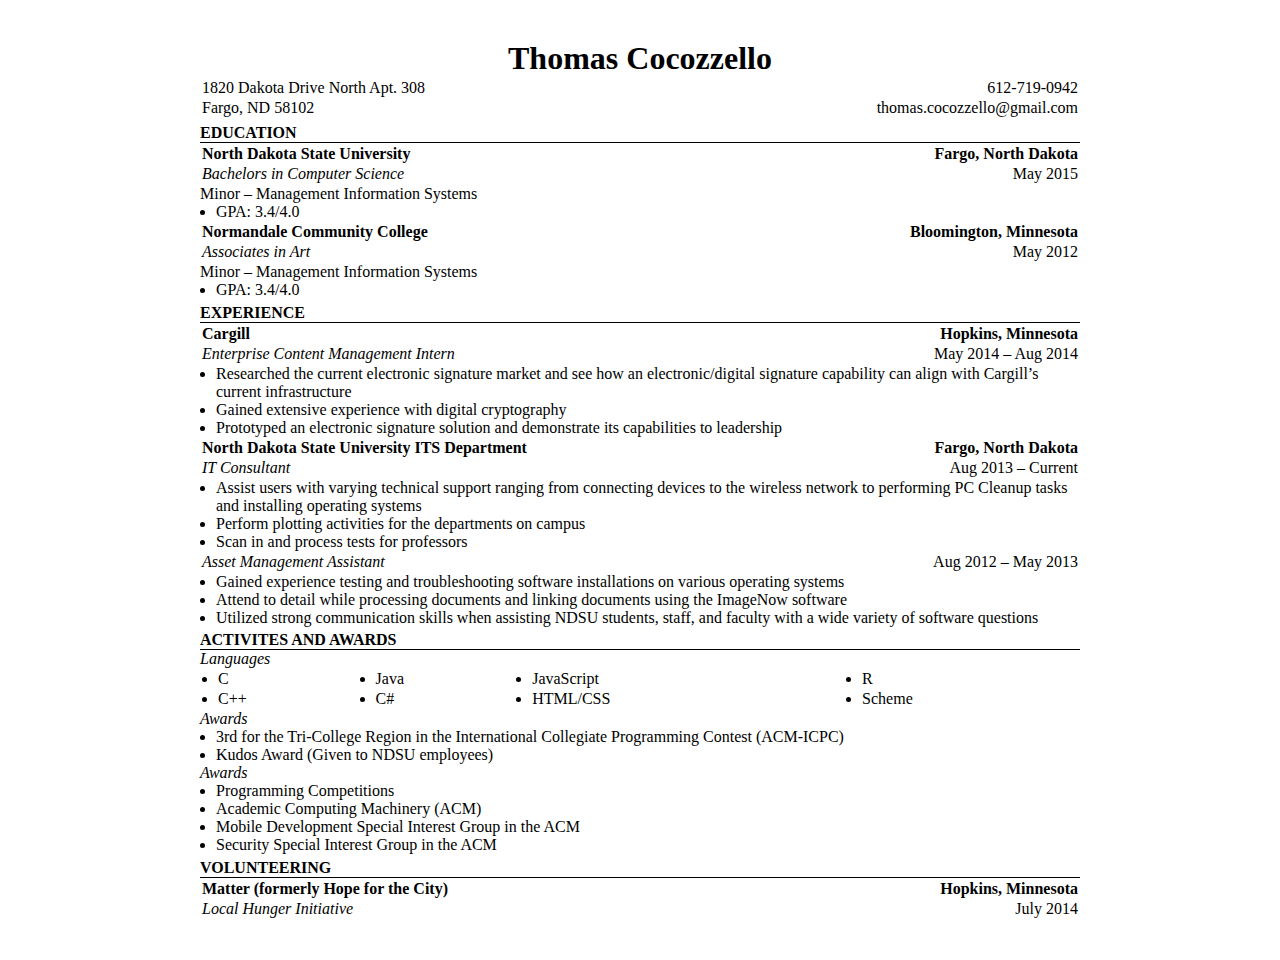
==== html/Resume_printer.html @ acfdcccc "bug fixes and cleaning up files" ====
<!DOCTYPE html >
<html>

	<head>
		<meta charset="utf-8">
		<title>Resume</title>
		<link rel="stylesheet" type="text/css" href="http://fonts.googleapis.com/css?family=Marko+One">

		<style type="text/css">
			body{
				font-size: 100%;
				padding: 2em 15% 2em 15%;
				font-family: serif;

			}
			 table,h1, h2, ul, tr, td, ol, li, p {
				margin: 0 0 0 0;
				padding: 0 0 0 0;
			}
			#name {
				text-align: center;
			}
			table{
				width: 100%;
			}
			#tableLeftRight tr + td {
				text-align: left;
			}
			#tableLeftRight tr td + td {
				text-align: right;
			}
			h2{
				padding: .3em 0em 0em 0em;
				text-align: left;
				font-size: 1em;
				border-bottom: 1px solid;
				text-transform: uppercase;
			}
			ul{
				padding-left: 1em;
			}
			#subHeader{
				font-style: italic;
			}
			@media (max-width - 200px){
				body{ padding: 2em 5em 2em 5em;}
			}
		</style>

	</head>

	<body>

		<h1 id="name">
			Thomas Cocozzello
		</h1>
		<table id="tableLeftRight">
			<tr>
				<td >
					1820 Dakota Drive North Apt. 308
				</td>
				<td >
					612-719-0942
				</td>
			</tr>
			<tr>
				<td>
					Fargo, ND 58102
				</td>
				<td>
					thomas.cocozzello@gmail.com
				</td>
			</tr>
		</table>
		<h2>
			EDUCATION
		</h2>
		<table id="tableLeftRight">
			<tr style="font-weight: bold;">
				<td >
					North Dakota State University 
				</td>
				<td >
					Fargo, North Dakota 
				</td>
			</tr>
			<tr>
				<td id="subHeader">
					Bachelors in Computer Science
				</td>
				<td>
					May 2015
				</td>
			</tr>
		</table >
		<p >Minor – Management Information Systems</p>
		<ul >
			<li>
				GPA: 3.4/4.0
			</li>
		</ul>
		<table id="tableLeftRight">
			<tr style="font-weight: bold;">
				<td >
					Normandale Community College  
				</td>
				<td >
					Bloomington, Minnesota
				</td>
			</tr>
			<tr>
				<td id="subHeader">
					Associates in Art
				</td>
				<td>
					May 2012
				</td>
			</tr>
		</table>
		 <p >Minor – Management Information Systems</p>
		<ul >
			<li>
				GPA: 3.4/4.0
			</li>
		</ul>
		
		<h2>EXPERIENCE</h2>
			<table id="tableLeftRight">
				<tr style="font-weight: bold;">
					<td >
						Cargill  
					</td>
					<td >
						Hopkins, Minnesota
					</td>
				</tr>
				<tr>
					<td id="subHeader">
						Enterprise Content Management Intern
					</td>
					<td>
						May 2014 – Aug 2014
					</td>
				</tr>
			</table>
			<ul>
				<li>
					Researched the current electronic signature market and see how an electronic/digital signature capability can align with Cargill’s current infrastructure
				</li>
				<li>
					Gained extensive experience with digital cryptography
				</li>
				<li>
					Prototyped an electronic signature solution and demonstrate its capabilities to leadership
				</li>	
			</ul>


			<table id="tableLeftRight">
				<tr style="font-weight: bold;">
					<td >
						North Dakota State University ITS Department
					</td>
					<td >
						Fargo, North Dakota
					</td>
				</tr>
				<tr>
					<td id="subHeader">
						IT Consultant
					</td>
					<td>
						Aug 2013 – Current
					</td>
				</tr>
			</table>
			<ul>
				<li>
					Assist users with varying technical support ranging from connecting devices to the wireless network to performing PC Cleanup tasks and installing operating systems
				</li>
				<li>
					Perform plotting activities for the departments on campus
				</li>
				<li>
					Scan in and process tests for professors
				</li>	
			</ul>



				<table id="tableLeftRight">
				<tr >
					<td id="subHeader">
						Asset Management Assistant
					</td>
					<td >
						Aug 2012 – May 2013
					</td>
				</tr>
				
			</table>
			<ul>
				<li>
					Gained experience testing and troubleshooting software installations on various operating systems
				</li>
				<li>
					Attend to detail while processing documents and linking documents using the ImageNow software  
				</li>
				<li>
					Utilized strong communication skills when assisting NDSU students, staff, and faculty with a wide variety of software questions
				</li>	
			</ul>

		<h2>
			ACTIVITES AND AWARDS
		</h2>

			<p id="subHeader">Languages</p>
			
			<table>
				<tr>
					<td>
						<ul>
							<li>
								C
							</li>
						</ul>
					</td>
					<td>
						<ul>
							<li>
								Java
							</li>
						</ul>
					</td>
					<td>
						<ul>
							<li>
								JavaScript
							</li>
						</ul>
					</td>
					<td>
						<ul>
							<li>
								R
							</li>
						</ul>
					</td>
				</tr>
				<tr>
					<td>
						<ul>
							<li>
								C++
							</li>
						</ul>
					</td>
					<td>
						<ul>
							<li>
								C#
							</li>
						</ul>
					</td>
					<td>
						<ul>
							<li>
								HTML/CSS
							</li>
						</ul>
					</td>
					<td>
						<ul>
							<li>
								Scheme
							</li>
						</ul>
					</td>
				</tr>
			</table>


			<p id="subHeader">Awards</p>
			<ul>
				<li>
					3rd for the Tri-College Region in the International Collegiate Programming Contest (ACM-ICPC) 
				</li>
				<li>
					Kudos Award (Given to NDSU employees)
				</li>
			</ul>
			<p id="subHeader">Awards</p>
			<ul>
				<li>
					Programming Competitions
				</li>
				<li>
					Academic Computing Machinery (ACM)
				</li>
				<li>
					Mobile Development Special Interest Group in the ACM
				</li>
				<li>
					Security Special Interest Group in the ACM 
				</li>
			</ul>
			<h2>
				VOLUNTEERING
			</h2>

			<table id="tableLeftRight">
				<tr style="font-weight: bold;">
					<td >
						Matter (formerly Hope for the City) 
					</td>
					<td >
						Hopkins, Minnesota
					</td>
				</tr>
				<tr>
					<td id="subHeader">
						Local Hunger Initiative
					</td>
					<td>
						July 2014
					</td>
				</tr>
			</table>
			<!--
				<h2>
					PROJECTS
				</h2>
				<table>
					
				</table>
			-->
	</body>
</html>
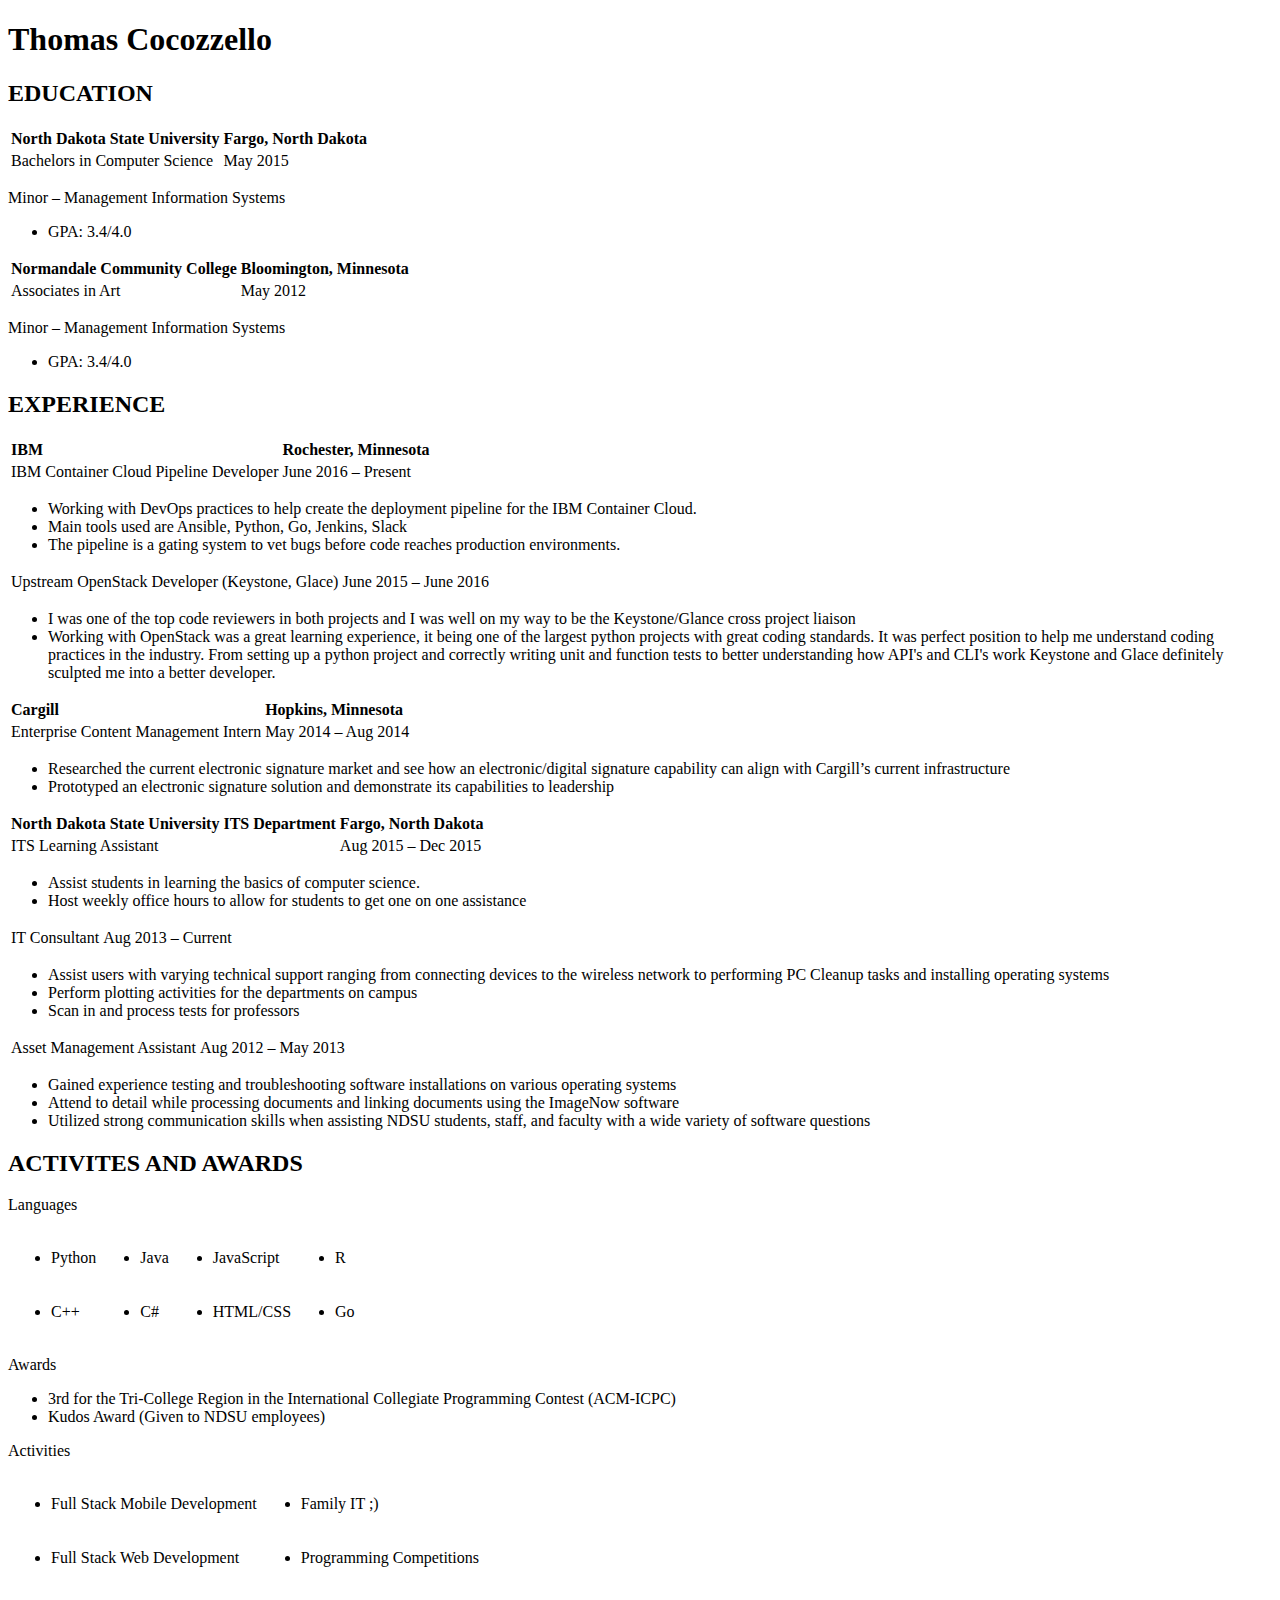
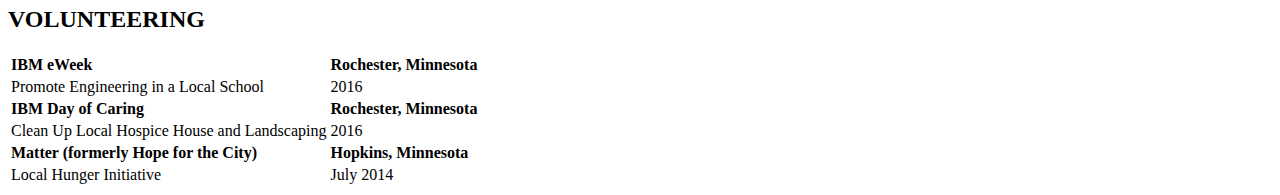
==== commit 3ef4f665: "add a private policy for halfway" ====
--- a/html/Resume_printer.html
+++ b/html/Resume_printer.html
@@ -1,342 +1,366 @@
-<!DOCTYPE html >
+<!DOCTYPE html>
 <html>
 
-	<head>
-		<meta charset="utf-8">
-		<title>Resume</title>
-		<link rel="stylesheet" type="text/css" href="http://fonts.googleapis.com/css?family=Marko+One">
-
-		<style type="text/css">
-			body{
-				font-size: 100%;
-				padding: 2em 15% 2em 15%;
-				font-family: serif;
-
-			}
-			 table,h1, h2, ul, tr, td, ol, li, p {
-				margin: 0 0 0 0;
-				padding: 0 0 0 0;
-			}
-			#name {
-				text-align: center;
-			}
-			table{
-				width: 100%;
-			}
-			#tableLeftRight tr + td {
-				text-align: left;
-			}
-			#tableLeftRight tr td + td {
-				text-align: right;
-			}
-			h2{
-				padding: .3em 0em 0em 0em;
-				text-align: left;
-				font-size: 1em;
-				border-bottom: 1px solid;
-				text-transform: uppercase;
-			}
-			ul{
-				padding-left: 1em;
-			}
-			#subHeader{
-				font-style: italic;
-			}
-			@media (max-width - 200px){
-				body{ padding: 2em 5em 2em 5em;}
-			}
-		</style>
-
-	</head>
-
-	<body>
-
-		<h1 id="name">
-			Thomas Cocozzello
-		</h1>
-		<table id="tableLeftRight">
-			<tr>
-				<td >
-					1820 Dakota Drive North Apt. 308
-				</td>
-				<td >
-					612-719-0942
-				</td>
-			</tr>
-			<tr>
-				<td>
-					Fargo, ND 58102
-				</td>
-				<td>
-					thomas.cocozzello@gmail.com
-				</td>
-			</tr>
-		</table>
-		<h2>
-			EDUCATION
-		</h2>
-		<table id="tableLeftRight">
-			<tr style="font-weight: bold;">
-				<td >
-					North Dakota State University 
-				</td>
-				<td >
-					Fargo, North Dakota 
-				</td>
-			</tr>
-			<tr>
-				<td id="subHeader">
-					Bachelors in Computer Science
-				</td>
-				<td>
-					May 2015
-				</td>
-			</tr>
-		</table >
-		<p >Minor – Management Information Systems</p>
-		<ul >
-			<li>
-				GPA: 3.4/4.0
-			</li>
-		</ul>
-		<table id="tableLeftRight">
-			<tr style="font-weight: bold;">
-				<td >
-					Normandale Community College  
-				</td>
-				<td >
-					Bloomington, Minnesota
-				</td>
-			</tr>
-			<tr>
-				<td id="subHeader">
-					Associates in Art
-				</td>
-				<td>
-					May 2012
-				</td>
-			</tr>
-		</table>
-		 <p >Minor – Management Information Systems</p>
-		<ul >
-			<li>
-				GPA: 3.4/4.0
-			</li>
-		</ul>
-		
-		<h2>EXPERIENCE</h2>
-			<table id="tableLeftRight">
-				<tr style="font-weight: bold;">
-					<td >
-						Cargill  
-					</td>
-					<td >
-						Hopkins, Minnesota
-					</td>
-				</tr>
-				<tr>
-					<td id="subHeader">
-						Enterprise Content Management Intern
-					</td>
-					<td>
-						May 2014 – Aug 2014
-					</td>
-				</tr>
-			</table>
-			<ul>
-				<li>
-					Researched the current electronic signature market and see how an electronic/digital signature capability can align with Cargill’s current infrastructure
-				</li>
-				<li>
-					Gained extensive experience with digital cryptography
-				</li>
-				<li>
-					Prototyped an electronic signature solution and demonstrate its capabilities to leadership
-				</li>	
-			</ul>
-
-
-			<table id="tableLeftRight">
-				<tr style="font-weight: bold;">
-					<td >
-						North Dakota State University ITS Department
-					</td>
-					<td >
-						Fargo, North Dakota
-					</td>
-				</tr>
-				<tr>
-					<td id="subHeader">
-						IT Consultant
-					</td>
-					<td>
-						Aug 2013 – Current
-					</td>
-				</tr>
-			</table>
-			<ul>
-				<li>
-					Assist users with varying technical support ranging from connecting devices to the wireless network to performing PC Cleanup tasks and installing operating systems
-				</li>
-				<li>
-					Perform plotting activities for the departments on campus
-				</li>
-				<li>
-					Scan in and process tests for professors
-				</li>	
-			</ul>
-
-
-
-				<table id="tableLeftRight">
-				<tr >
-					<td id="subHeader">
-						Asset Management Assistant
-					</td>
-					<td >
-						Aug 2012 – May 2013
-					</td>
-				</tr>
-				
-			</table>
-			<ul>
-				<li>
-					Gained experience testing and troubleshooting software installations on various operating systems
-				</li>
-				<li>
-					Attend to detail while processing documents and linking documents using the ImageNow software  
-				</li>
-				<li>
-					Utilized strong communication skills when assisting NDSU students, staff, and faculty with a wide variety of software questions
-				</li>	
-			</ul>
-
-		<h2>
-			ACTIVITES AND AWARDS
-		</h2>
-
-			<p id="subHeader">Languages</p>
-			
-			<table>
-				<tr>
-					<td>
-						<ul>
-							<li>
-								C
-							</li>
-						</ul>
-					</td>
-					<td>
-						<ul>
-							<li>
-								Java
-							</li>
-						</ul>
-					</td>
-					<td>
-						<ul>
-							<li>
-								JavaScript
-							</li>
-						</ul>
-					</td>
-					<td>
-						<ul>
-							<li>
-								R
-							</li>
-						</ul>
-					</td>
-				</tr>
-				<tr>
-					<td>
-						<ul>
-							<li>
-								C++
-							</li>
-						</ul>
-					</td>
-					<td>
-						<ul>
-							<li>
-								C#
-							</li>
-						</ul>
-					</td>
-					<td>
-						<ul>
-							<li>
-								HTML/CSS
-							</li>
-						</ul>
-					</td>
-					<td>
-						<ul>
-							<li>
-								Scheme
-							</li>
-						</ul>
-					</td>
-				</tr>
-			</table>
-
-
-			<p id="subHeader">Awards</p>
-			<ul>
-				<li>
-					3rd for the Tri-College Region in the International Collegiate Programming Contest (ACM-ICPC) 
-				</li>
-				<li>
-					Kudos Award (Given to NDSU employees)
-				</li>
-			</ul>
-			<p id="subHeader">Awards</p>
-			<ul>
-				<li>
-					Programming Competitions
-				</li>
-				<li>
-					Academic Computing Machinery (ACM)
-				</li>
-				<li>
-					Mobile Development Special Interest Group in the ACM
-				</li>
-				<li>
-					Security Special Interest Group in the ACM 
-				</li>
-			</ul>
-			<h2>
-				VOLUNTEERING
-			</h2>
-
-			<table id="tableLeftRight">
-				<tr style="font-weight: bold;">
-					<td >
-						Matter (formerly Hope for the City) 
-					</td>
-					<td >
-						Hopkins, Minnesota
-					</td>
-				</tr>
-				<tr>
-					<td id="subHeader">
-						Local Hunger Initiative
-					</td>
-					<td>
-						July 2014
-					</td>
-				</tr>
-			</table>
-			<!--
-				<h2>
-					PROJECTS
-				</h2>
-				<table>
-					
-				</table>
-			-->
-	</body>
+<head>
+    <meta charset="utf-8">
+    <title>Resume</title>
+    <link rel="stylesheet" type="text/css" href="http://fonts.googleapis.com/css?family=Marko+One">
+    <link rel="stylesheet" type="text/css" href="CSS/resume_printer.css">
+
+</head>
+
+<body>
+
+    <h1 id="name">
+        Thomas Cocozzello
+    </h1>
+    <!-- <table class="tableLeftRight">
+        <tr>
+            <td>
+                3025 Avalon Cove Court NW
+            </td>
+            <td>
+                612-719-0942
+            </td>
+        </tr>
+        <tr>
+            <td>
+                Rochester, MN 55901
+            </td>
+            <td>
+                thomas.cocozzello@gmail.com
+            </td>
+        </tr>
+    </table> -->
+    <h2>
+        EDUCATION
+    </h2>
+    <table class="tableLeftRight">
+        <tr style="font-weight: bold;">
+            <td>
+                North Dakota State University
+            </td>
+            <td>
+                Fargo, North Dakota
+            </td>
+        </tr>
+        <tr>
+            <td class="subHeader">
+                Bachelors in Computer Science
+            </td>
+            <td>
+                May 2015
+            </td>
+        </tr>
+    </table>
+    <p>Minor – Management Information Systems</p>
+    <ul>
+        <li>
+            GPA: 3.4/4.0
+        </li>
+    </ul>
+    <table class="tableLeftRight">
+        <tr style="font-weight: bold;">
+            <td>
+                Normandale Community College
+            </td>
+            <td>
+                Bloomington, Minnesota
+            </td>
+        </tr>
+        <tr>
+            <td class="subHeader">
+                Associates in Art
+            </td>
+            <td>
+                May 2012
+            </td>
+        </tr>
+    </table>
+    <p>Minor – Management Information Systems</p>
+    <ul>
+        <li>
+            GPA: 3.4/4.0
+        </li>
+    </ul>
+
+    <h2>EXPERIENCE</h2>
+    <table class="tableLeftRight">
+        <tr style="font-weight: bold;">
+            <td>
+                IBM
+            </td>
+            <td>
+                Rochester, Minnesota
+            </td>
+        </tr>
+        <tr>
+            <td class="subHeader">
+                IBM Container Cloud Pipeline Developer
+            </td>
+            <td>
+                June 2016 – Present
+            </td>
+        </tr>
+    </table>
+    <ul>
+        <li>
+            Working with DevOps practices to help create the deployment pipeline for the IBM Container Cloud.
+        </li>
+        <li>
+            Main tools used are Ansible, Python, Go, Jenkins, Slack
+        </li>
+        <li>
+            The pipeline is a gating system to vet bugs before code reaches production environments.
+        </li>
+    </ul>
+
+    <table class="tableLeftRight">
+        <tr>
+            <td class="subHeader">
+                Upstream OpenStack Developer (Keystone, Glace)
+            </td>
+            <td>
+                June 2015 – June 2016
+            </td>
+        </tr>
+    </table>
+    <ul>
+        <li>
+            I was one of the top code reviewers in both projects and I was well on my way to be the Keystone/Glance
+            cross project liaison
+        </li>
+        <li>
+            Working with OpenStack was a great learning experience, it being one of the largest python projects with
+            great coding standards. It was perfect position to help me understand coding practices in the industry. From
+            setting up a python project and correctly writing unit and function tests to better understanding how API's
+            and CLI's work Keystone and Glace definitely sculpted me into a better developer.
+        </li>
+    </ul>
+
+    <table class="tableLeftRight">
+        <tr style="font-weight: bold;">
+            <td>
+                Cargill
+            </td>
+            <td>
+                Hopkins, Minnesota
+            </td>
+        </tr>
+        <tr>
+            <td class="subHeader">
+                Enterprise Content Management Intern
+            </td>
+            <td>
+                May 2014 – Aug 2014
+            </td>
+        </tr>
+    </table>
+    <ul>
+        <li>
+            Researched the current electronic signature market and see how an electronic/digital signature capability
+            can align with Cargill’s current infrastructure
+        </li>
+        <li>
+            Prototyped an electronic signature solution and demonstrate its capabilities to leadership
+        </li>
+    </ul>
+
+    <table class="tableLeftRight">
+        <tr style="font-weight: bold;">
+            <td>
+                North Dakota State University ITS Department
+            </td>
+            <td>
+                Fargo, North Dakota
+            </td>
+        </tr>
+        <tr>
+            <td class="subHeader">
+                ITS Learning Assistant
+            </td>
+            <td>
+                Aug 2015 – Dec 2015
+            </td>
+        </tr>
+    </table>
+    <ul>
+        <li>
+            Assist students in learning the basics of computer science.
+        </li>
+        <li>
+            Host weekly office hours to allow for students to get one on one assistance
+        </li>
+    </ul>
+
+    <table class="tableLeftRight">
+        <tr>
+            <td class="subHeader">
+                IT Consultant
+            </td>
+            <td>
+                Aug 2013 – Current
+            </td>
+        </tr>
+    </table>
+    <ul>
+        <li>
+            Assist users with varying technical support ranging from connecting devices to the wireless network to
+            performing PC Cleanup tasks and installing operating systems
+        </li>
+        <li>
+            Perform plotting activities for the departments on campus
+        </li>
+        <li>
+            Scan in and process tests for professors
+        </li>
+    </ul>
+
+    <table class="tableLeftRight">
+        <tr>
+            <td class="subHeader">
+                Asset Management Assistant
+            </td>
+            <td>
+                Aug 2012 – May 2013
+            </td>
+        </tr>
+
+    </table>
+    <ul>
+        <li>
+            Gained experience testing and troubleshooting software installations on various operating systems
+        </li>
+        <li>
+            Attend to detail while processing documents and linking documents using the ImageNow software
+        </li>
+        <li>
+            Utilized strong communication skills when assisting NDSU students, staff, and faculty with a wide variety of
+            software questions
+        </li>
+    </ul>
+
+    <h2>
+        ACTIVITES AND AWARDS
+    </h2>
+
+    <p class="subHeader">Languages</p>
+
+    <table>
+        <tr>
+            <td>
+                <ul>
+                    <li> Python </li>
+                </ul>
+            </td>
+            <td>
+                <ul>
+                    <li> Java </li>
+                </ul>
+            </td>
+            <td>
+                <ul>
+                    <li> JavaScript </li>
+                </ul>
+            </td>
+            <td>
+                <ul>
+                    <li> R </li>
+                </ul>
+            </td>
+        </tr>
+        <tr>
+            <td>
+                <ul>
+                    <li> C++ </li>
+                </ul>
+            </td>
+            <td>
+                <ul>
+                    <li> C# </li>
+                </ul>
+            </td>
+            <td>
+                <ul>
+                    <li> HTML/CSS </li>
+                </ul>
+            </td>
+            <td>
+                <ul>
+                    <li> Go </li>
+                </ul>
+            </td>
+        </tr>
+    </table>
+
+    <p class="subHeader">Awards</p>
+    <ul>
+        <li>
+            3rd for the Tri-College Region in the International Collegiate Programming Contest (ACM-ICPC)
+        </li>
+        <li>
+            Kudos Award (Given to NDSU employees)
+        </li>
+    </ul>
+    <p class="subHeader">Activities</p>
+    <table>
+        <tr>
+            <td>
+                <ul>
+                    <li> Full Stack Mobile Development </li>
+                </ul>
+            </td>
+            <td>
+                <ul>
+                    <li> Family IT ;) </li>
+                </ul>
+            </td>
+        </tr>
+        <tr>
+            <td>
+                <ul>
+                    <li> Full Stack Web Development </li>
+                </ul>
+            </td>
+            <td>
+                <ul>
+                    <li> Programming Competitions </li>
+                </ul>
+            </td>
+        </tr>
+    </table>
+
+    <h2>
+        VOLUNTEERING
+    </h2>
+
+    <table class="tableLeftRight">
+        <tr style="font-weight: bold;">
+            <td> IBM eWeek </td>
+            <td> Rochester, Minnesota </td>
+        </tr>
+        <tr>
+            <td class="subHeader"> Promote Engineering in a Local School </td>
+            <td> 2016 </td>
+        </tr>
+
+        <tr style="font-weight: bold;">
+            <td> IBM Day of Caring </td>
+            <td> Rochester, Minnesota </td>
+        </tr>
+        <tr>
+            <td class="subHeader"> Clean Up Local Hospice House and Landscaping </td>
+            <td> 2016 </td>
+        </tr>
+        <tr style="font-weight: bold;">
+            <td> Matter (formerly Hope for the City) </td>
+            <td> Hopkins, Minnesota </td>
+        </tr>
+        <tr>
+            <td class="subHeader"> Local Hunger Initiative </td>
+            <td> July 2014 </td>
+        </tr>
+    </table>
+</body>
+
 </html>
-
-
-
